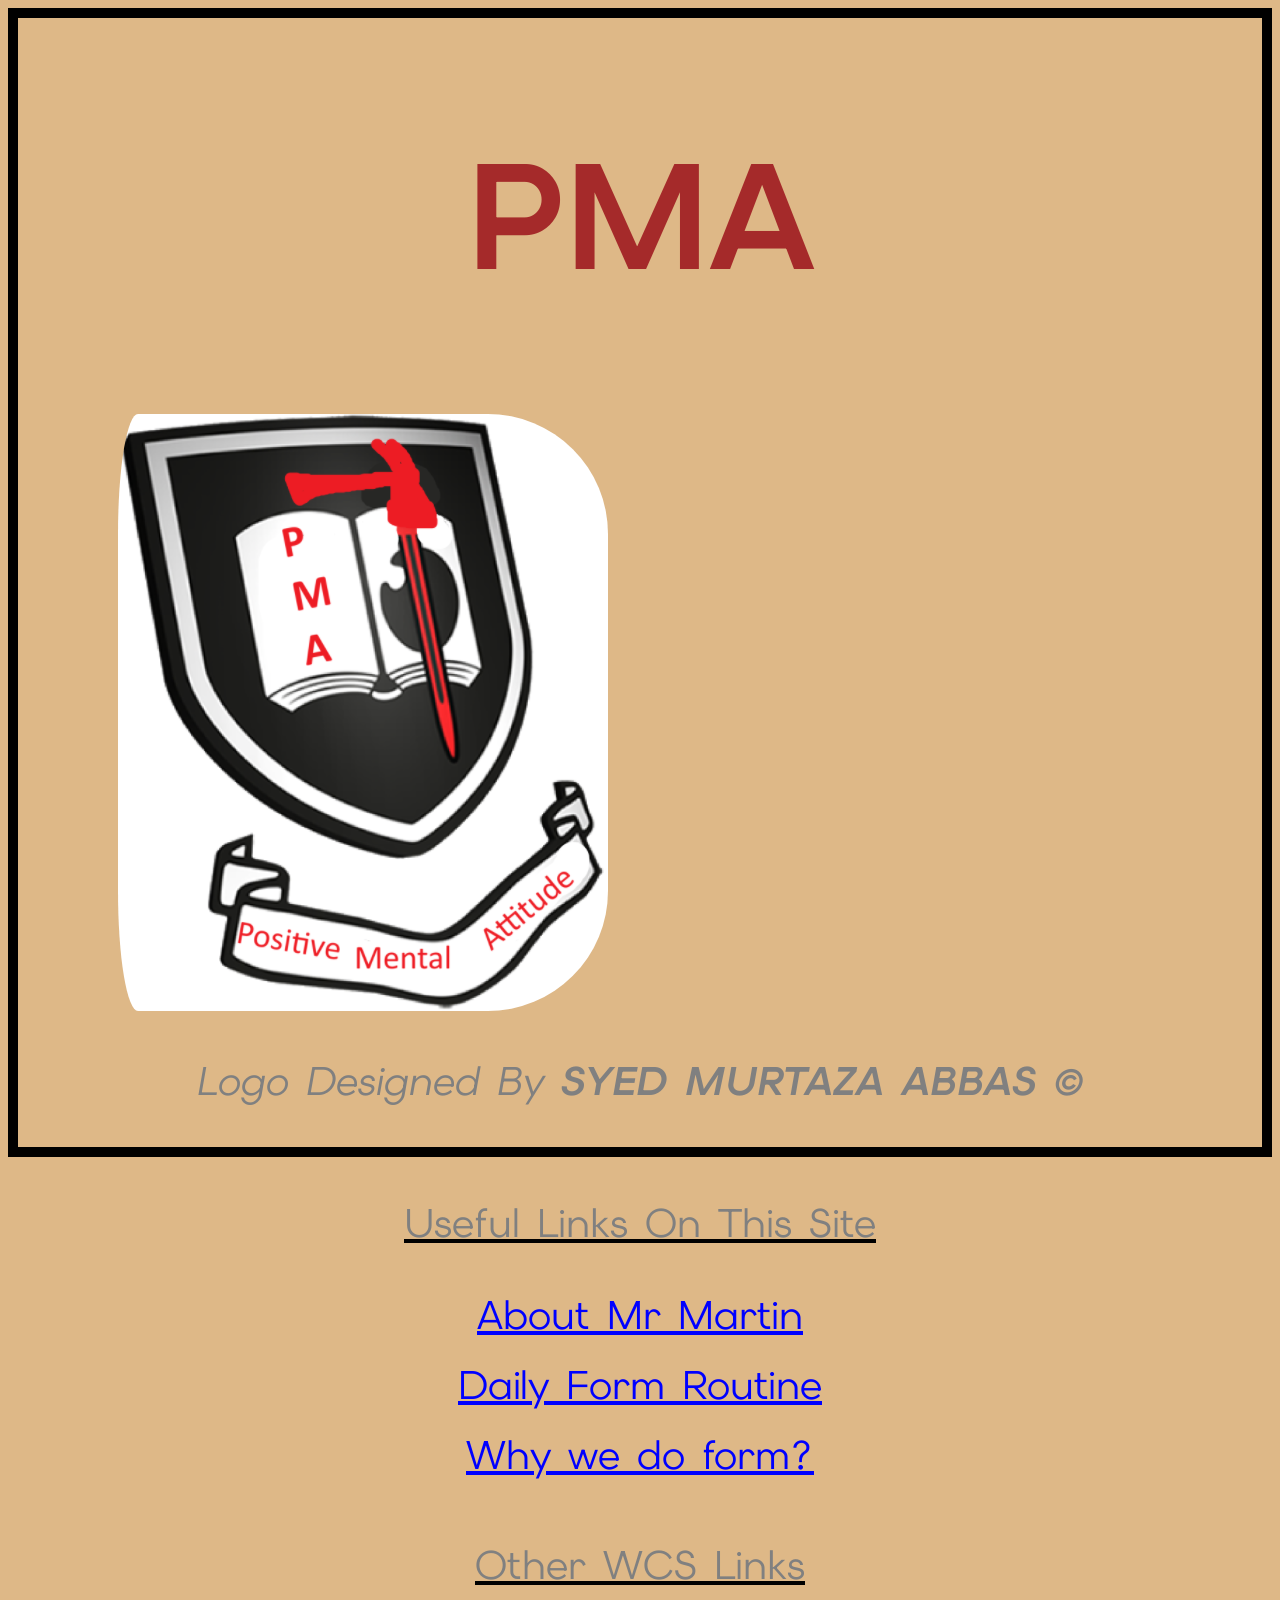
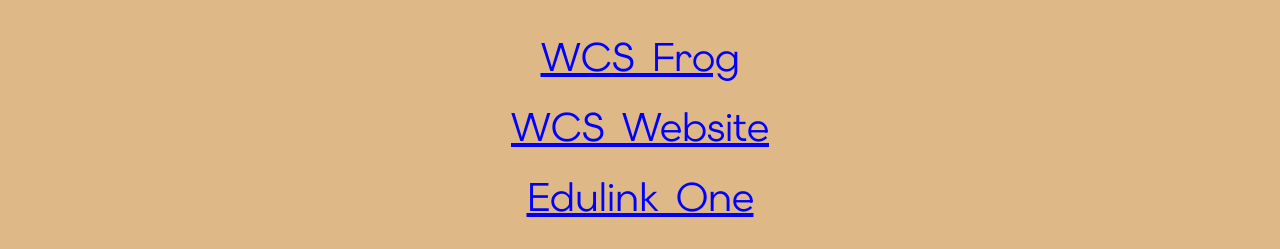
==== index.html @ 17b37154 "remove inline" ====
<!DOCTYPE html>
<html>
    <head>
        <meta charset="UTF-8"/>
       
        <title>Form PMA</title>
        <link rel="stylesheet" href="styles.css">

        <link rel="preconnect" href="https://fonts.googleapis.com"> <link rel="preconnect" href="https://fonts.gstatic.com" crossorigin> <link href="https://fonts.googleapis.com/css2?family=Elms+Sans:ital,wght@0,100..900;1,100..900&display=swap" rel="stylesheet">
        <link rel="icon" type="image/x-icon" href="PMALOGO.png">
    </head>
    <body>
      
        <div style="border: 10px black solid;">
        <b><h1 style="text-align: center;">PMA</h1></b>
        <img style="border-radius: 120px; padding-left: 100px;" src="PMALOGO.png">
        <i><p style="text-align: center;">Logo Designed By <b>SYED MURTAZA ABBAS ©</b></p></i>
        </div>
        
        <u><p style="text-align: center;">Useful Links On This Site</p></u>
        
        <a style="display: block;" href="infoma.html">About Mr Martin</a>
        <br>
        <a style="display: block;" href="DFR.html">Daily Form Routine</a>
        <br>
        <a style="display: block;" href="whyform.html">Why we do form?</a>
        <br>
        <u><p style="text-align: center;">Other WCS Links</p></u>
        <a style="display: block;" href="https://www.frog.wcsc.org.uk">WCS Frog</a>
        <br>
        <a style="display: block;" href="https://www.wcsc.org.uk">WCS Website</a>
        <br>
        <a style="display: block;" href="https://www.edulinkone.com/#!/login">Edulink One</a>
        <br>
    </body>
</html>
---- styles.css ----
h1 {
    color: brown;
    font-size: 150px;
    font-family: "Elms Sans", sans-serif;
}

body {
    background-color: burlywood;
}

p {
    color: grey;
    font-size: 40px;
    font-family: "Elms Sans", sans-serif;
}

li {
    color: grey;
    font-size: 40px;
    font-family: "Elms Sans", sans-serif;
}

a {
    color: blue;
    font-size: 40px;
    font-family: "Elms Sans", sans-serif;
    text-align: center;
}

a:hover {
    cursor: crosshair;
}

h2 {
    font-family: "Elms Sans", sans-serif;
}

h3 {
    font-family: "Elms Sans", sans-serif;
}

.girl {
    align-self: center;
}
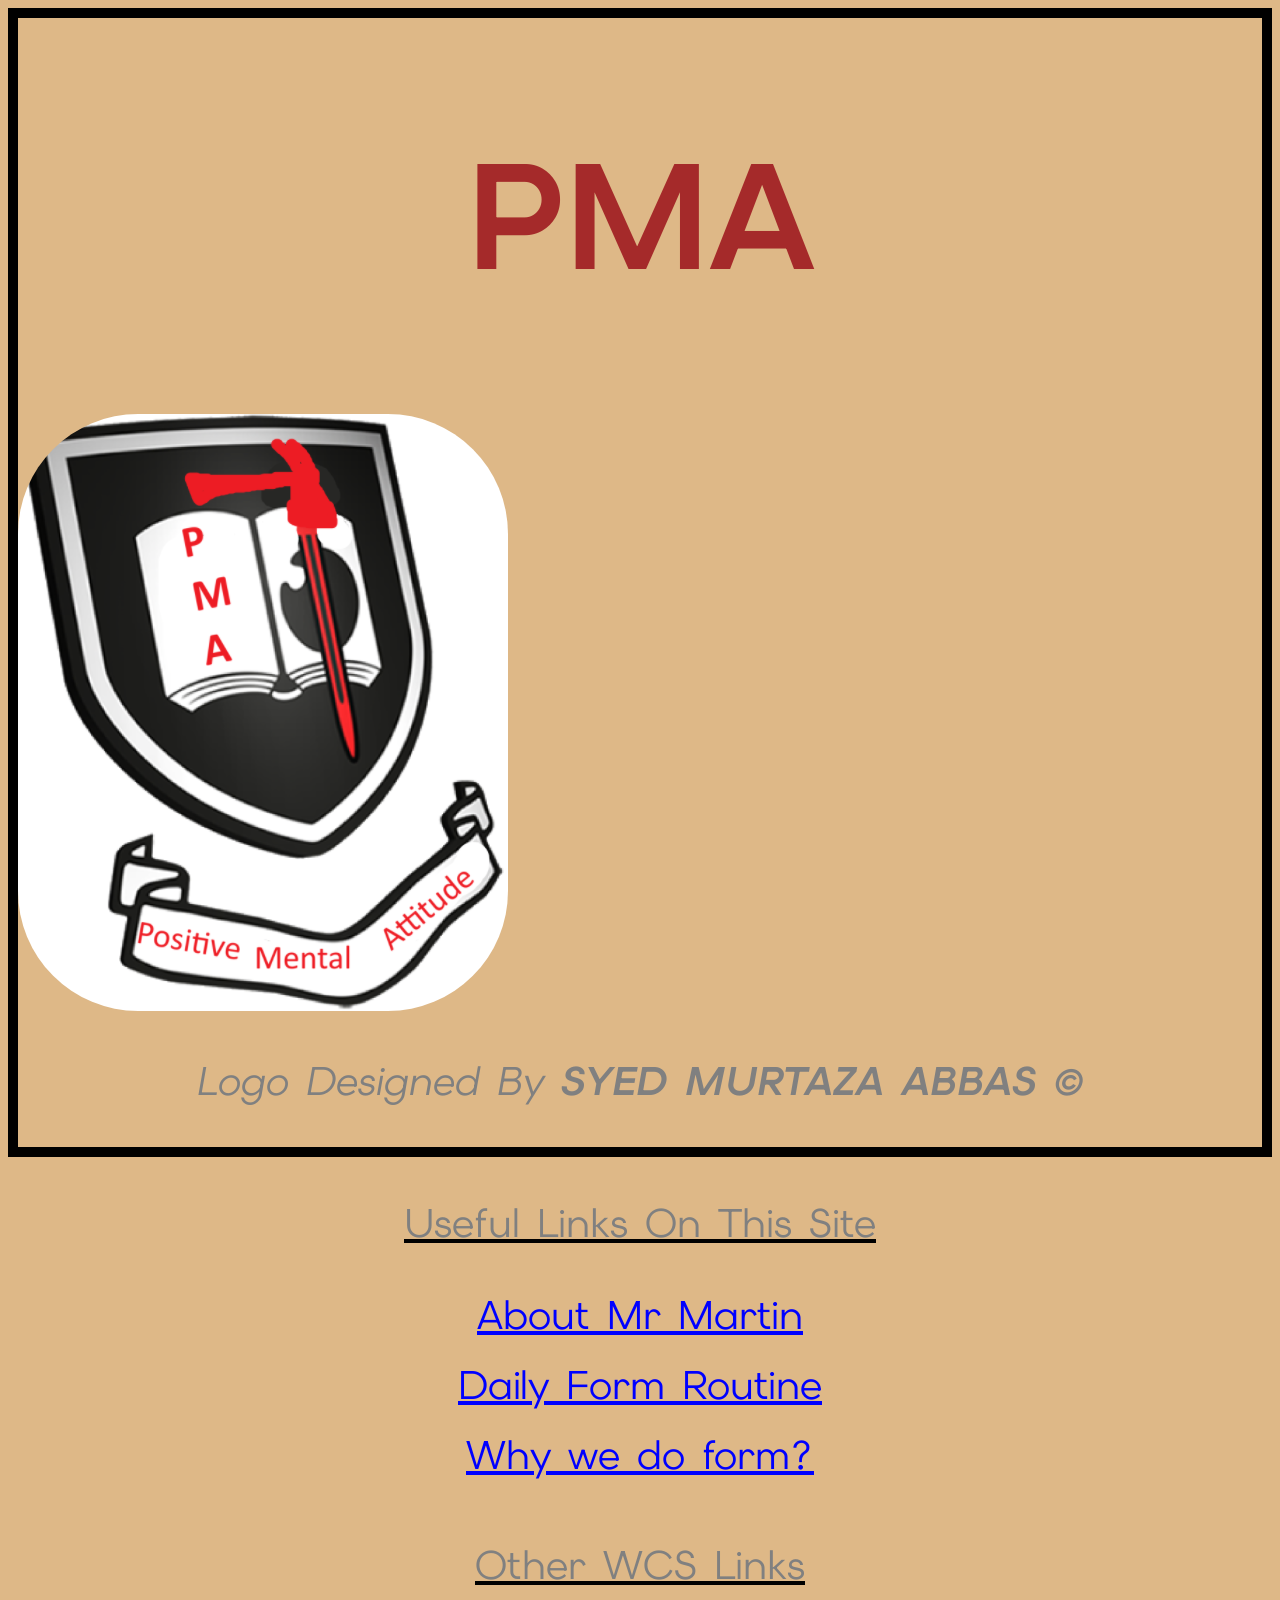
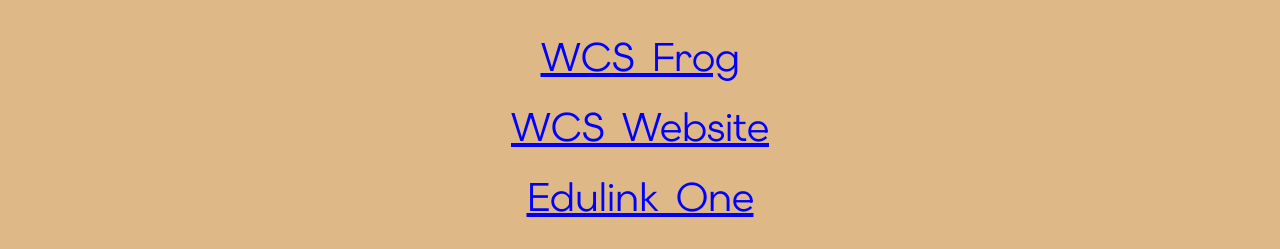
==== commit aa59e0b7: "no more pad" ====
--- a/index.html
+++ b/index.html
@@ -13,7 +13,7 @@
       
         <div style="border: 10px black solid;">
         <b><h1 style="text-align: center;">PMA</h1></b>
-        <img style="border-radius: 120px; padding-left: 100px;" src="PMALOGO.png">
+        <img style="border-radius: 120px;" src="PMALOGO.png">
         <i><p style="text-align: center;">Logo Designed By <b>SYED MURTAZA ABBAS ©</b></p></i>
         </div>
         
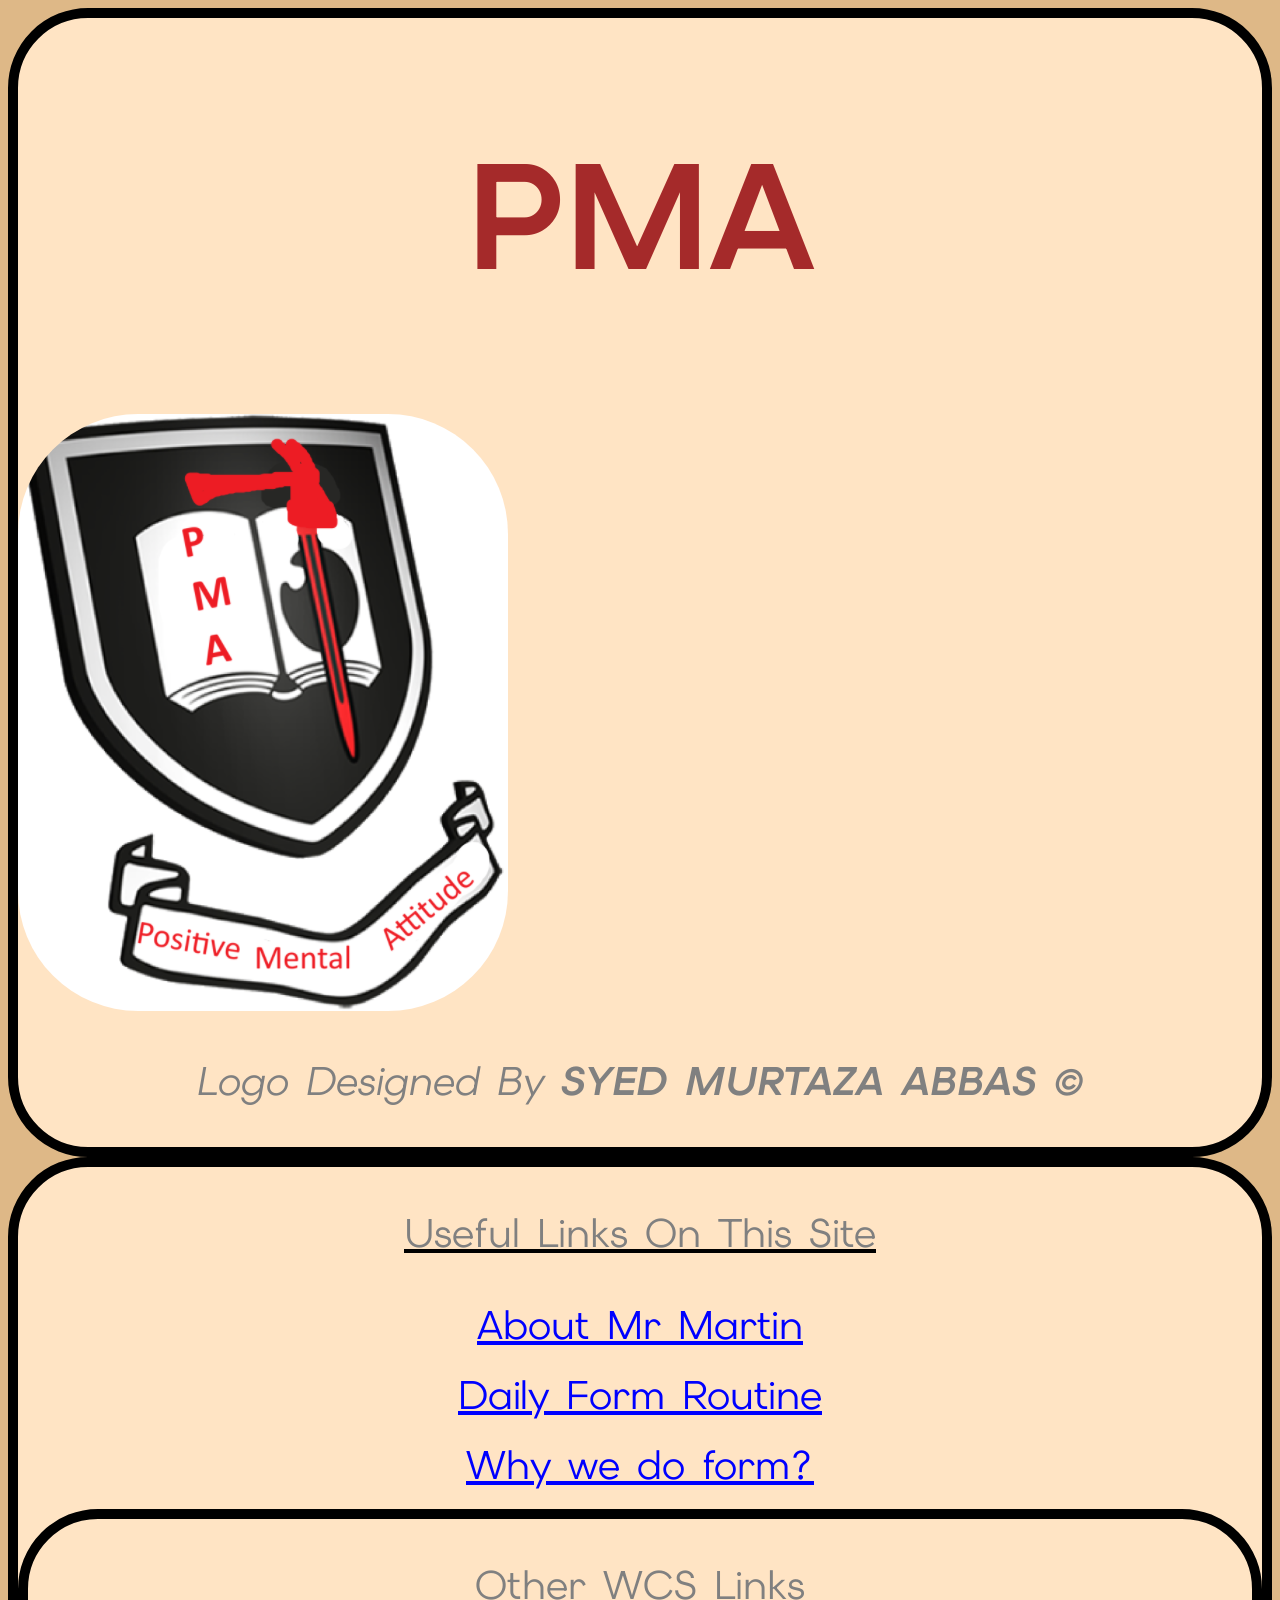
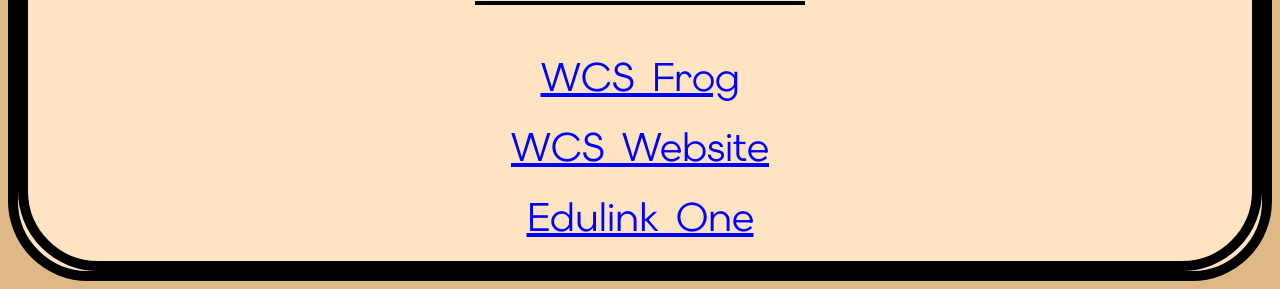
==== commit 178079fb: "index divs" ====
--- a/index.html
+++ b/index.html
@@ -17,6 +17,7 @@
         <i><p style="text-align: center;">Logo Designed By <b>SYED MURTAZA ABBAS ©</b></p></i>
         </div>
         
+        <div style="border: 10px black solid;">
         <u><p style="text-align: center;">Useful Links On This Site</p></u>
         
         <a style="display: block;" href="infoma.html">About Mr Martin</a>
@@ -25,12 +26,17 @@
         <br>
         <a style="display: block;" href="whyform.html">Why we do form?</a>
         <br>
+        
+        <div style="border: 10px black solid;">
         <u><p style="text-align: center;">Other WCS Links</p></u>
+        
         <a style="display: block;" href="https://www.frog.wcsc.org.uk">WCS Frog</a>
         <br>
         <a style="display: block;" href="https://www.wcsc.org.uk">WCS Website</a>
         <br>
         <a style="display: block;" href="https://www.edulinkone.com/#!/login">Edulink One</a>
         <br>
+        </div>
+        
     </body>
 </html>
--- a/styles.css
+++ b/styles.css
@@ -14,10 +14,10 @@
     font-family: "Elms Sans", sans-serif;
 }
 
-li {
-    color: grey;
-    font-size: 40px;
-    font-family: "Elms Sans", sans-serif;
+div {
+    border: 5px gray dashed;
+    border-radius: 80px;
+    background-color: bisque;
 }
 
 a {
@@ -37,8 +37,4 @@
 
 h3 {
     font-family: "Elms Sans", sans-serif;
-}
-
-.girl {
-    align-self: center;
 }
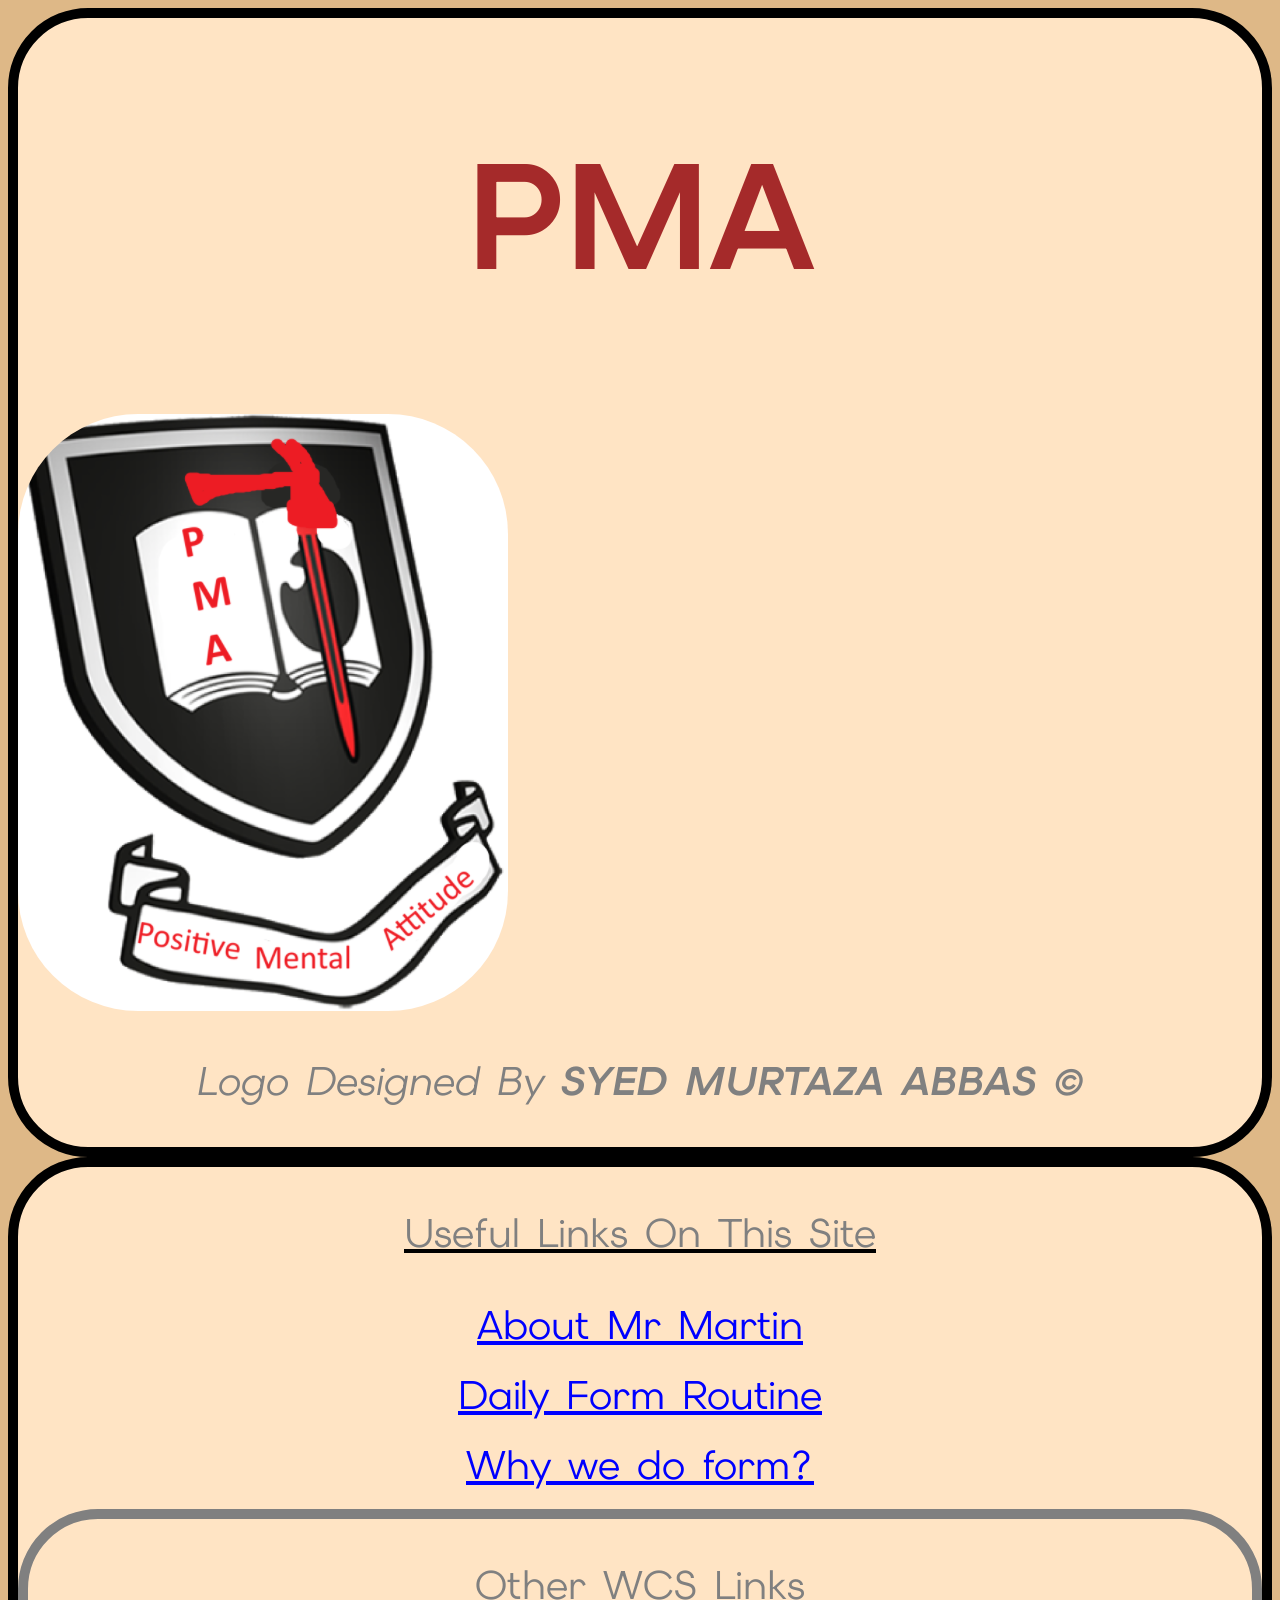
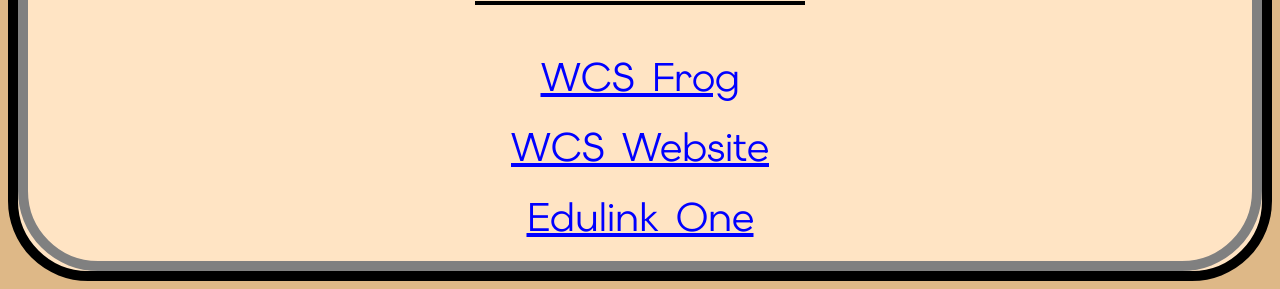
==== commit d322de19: "div color change in index" ====
--- a/index.html
+++ b/index.html
@@ -27,7 +27,7 @@
         <a style="display: block;" href="whyform.html">Why we do form?</a>
         <br>
         
-        <div style="border: 10px black solid;">
+        <div style="border: 10px grey solid;">
         <u><p style="text-align: center;">Other WCS Links</p></u>
         
         <a style="display: block;" href="https://www.frog.wcsc.org.uk">WCS Frog</a>
@@ -37,6 +37,6 @@
         <a style="display: block;" href="https://www.edulinkone.com/#!/login">Edulink One</a>
         <br>
         </div>
-        
+
     </body>
 </html>
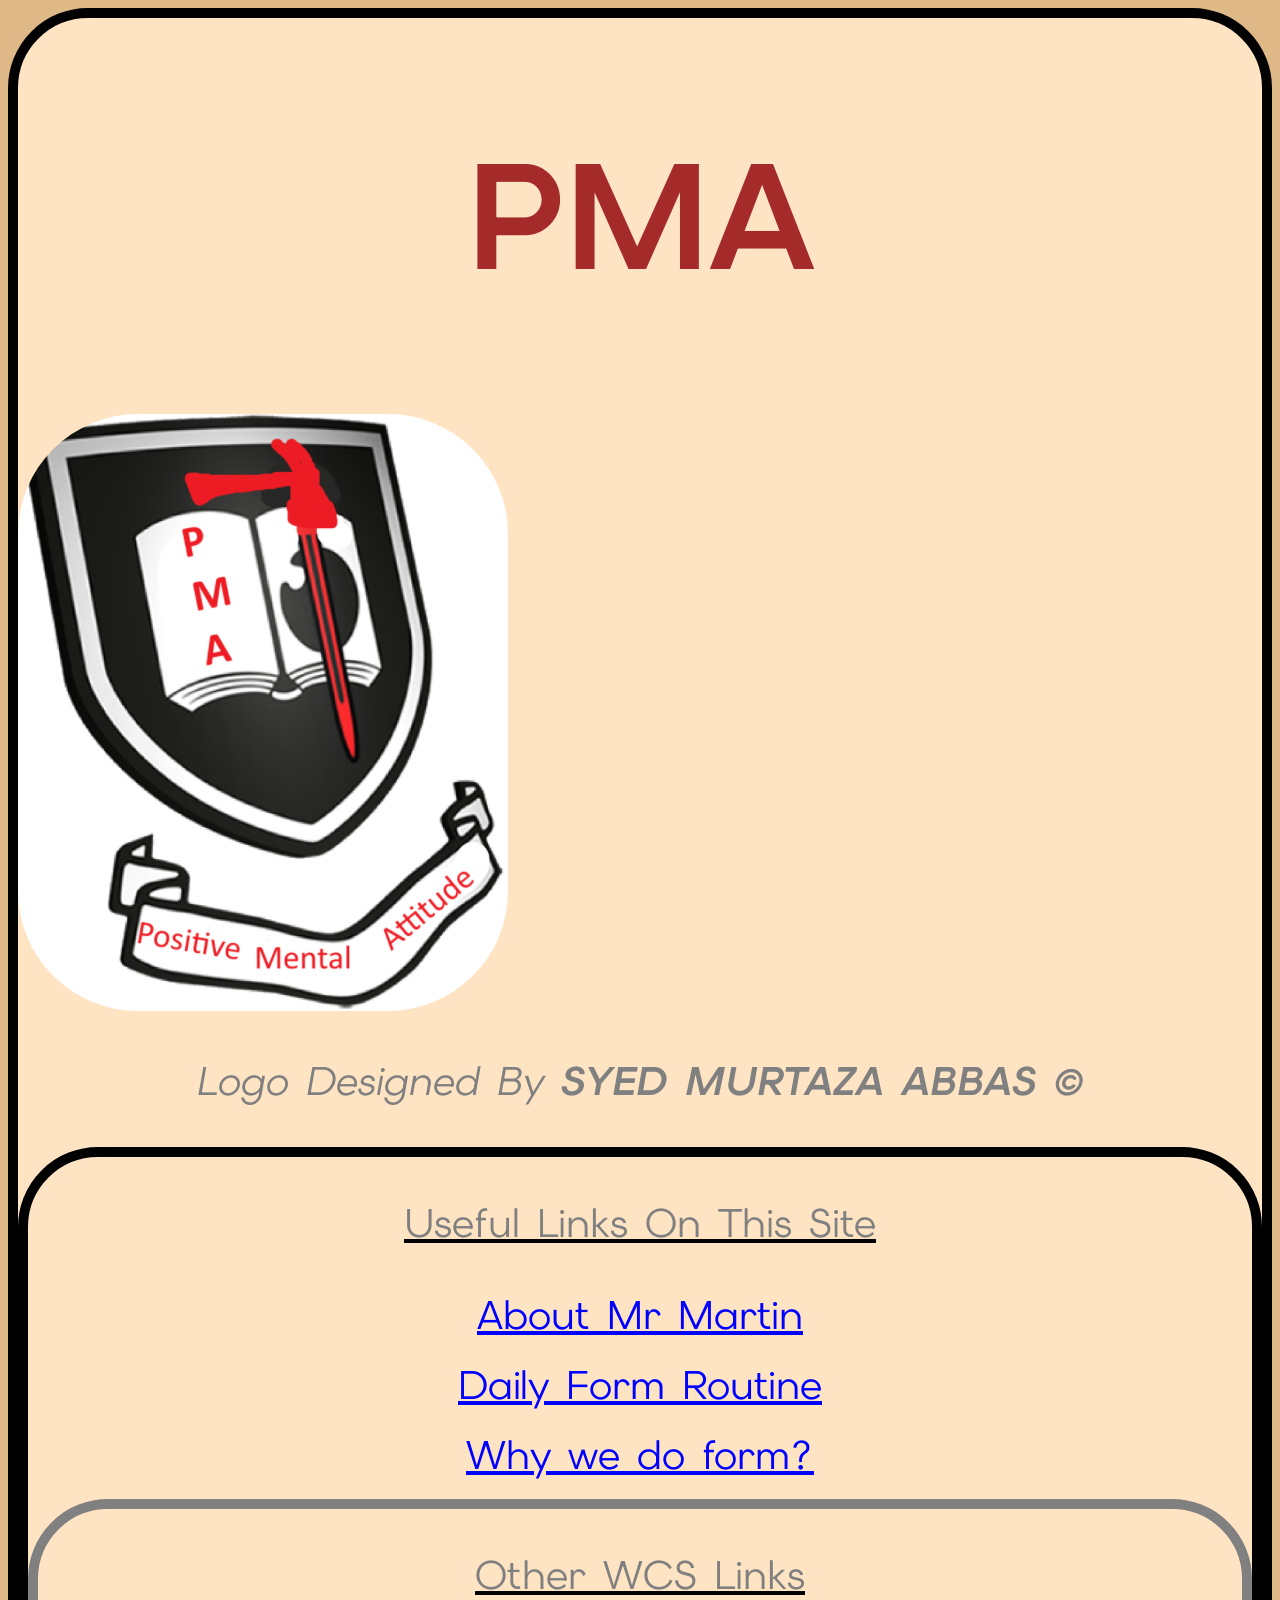
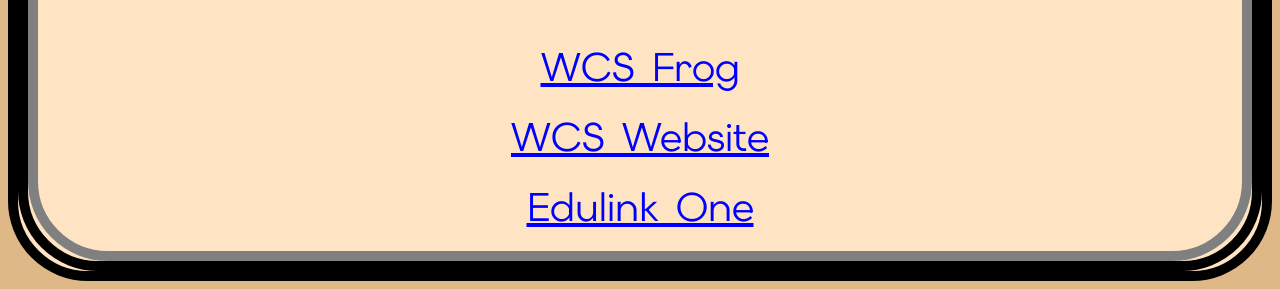
==== commit e96c49fd: "index airpod" ====
--- a/index.html
+++ b/index.html
@@ -15,7 +15,6 @@
         <b><h1 style="text-align: center;">PMA</h1></b>
         <img style="border-radius: 120px;" src="PMALOGO.png">
         <i><p style="text-align: center;">Logo Designed By <b>SYED MURTAZA ABBAS ©</b></p></i>
-        </div>
         
         <div style="border: 10px black solid;">
         <u><p style="text-align: center;">Useful Links On This Site</p></u>
@@ -30,7 +29,7 @@
         <div style="border: 10px grey solid;">
         <u><p style="text-align: center;">Other WCS Links</p></u>
         
-        <a style="display: block;" href="https://www.frog.wcsc.org.uk">WCS Frog</a>
+        <a style="display: block;" href="https://frog.wcsc.org.uk">WCS Frog</a>
         <br>
         <a style="display: block;" href="https://www.wcsc.org.uk">WCS Website</a>
         <br>
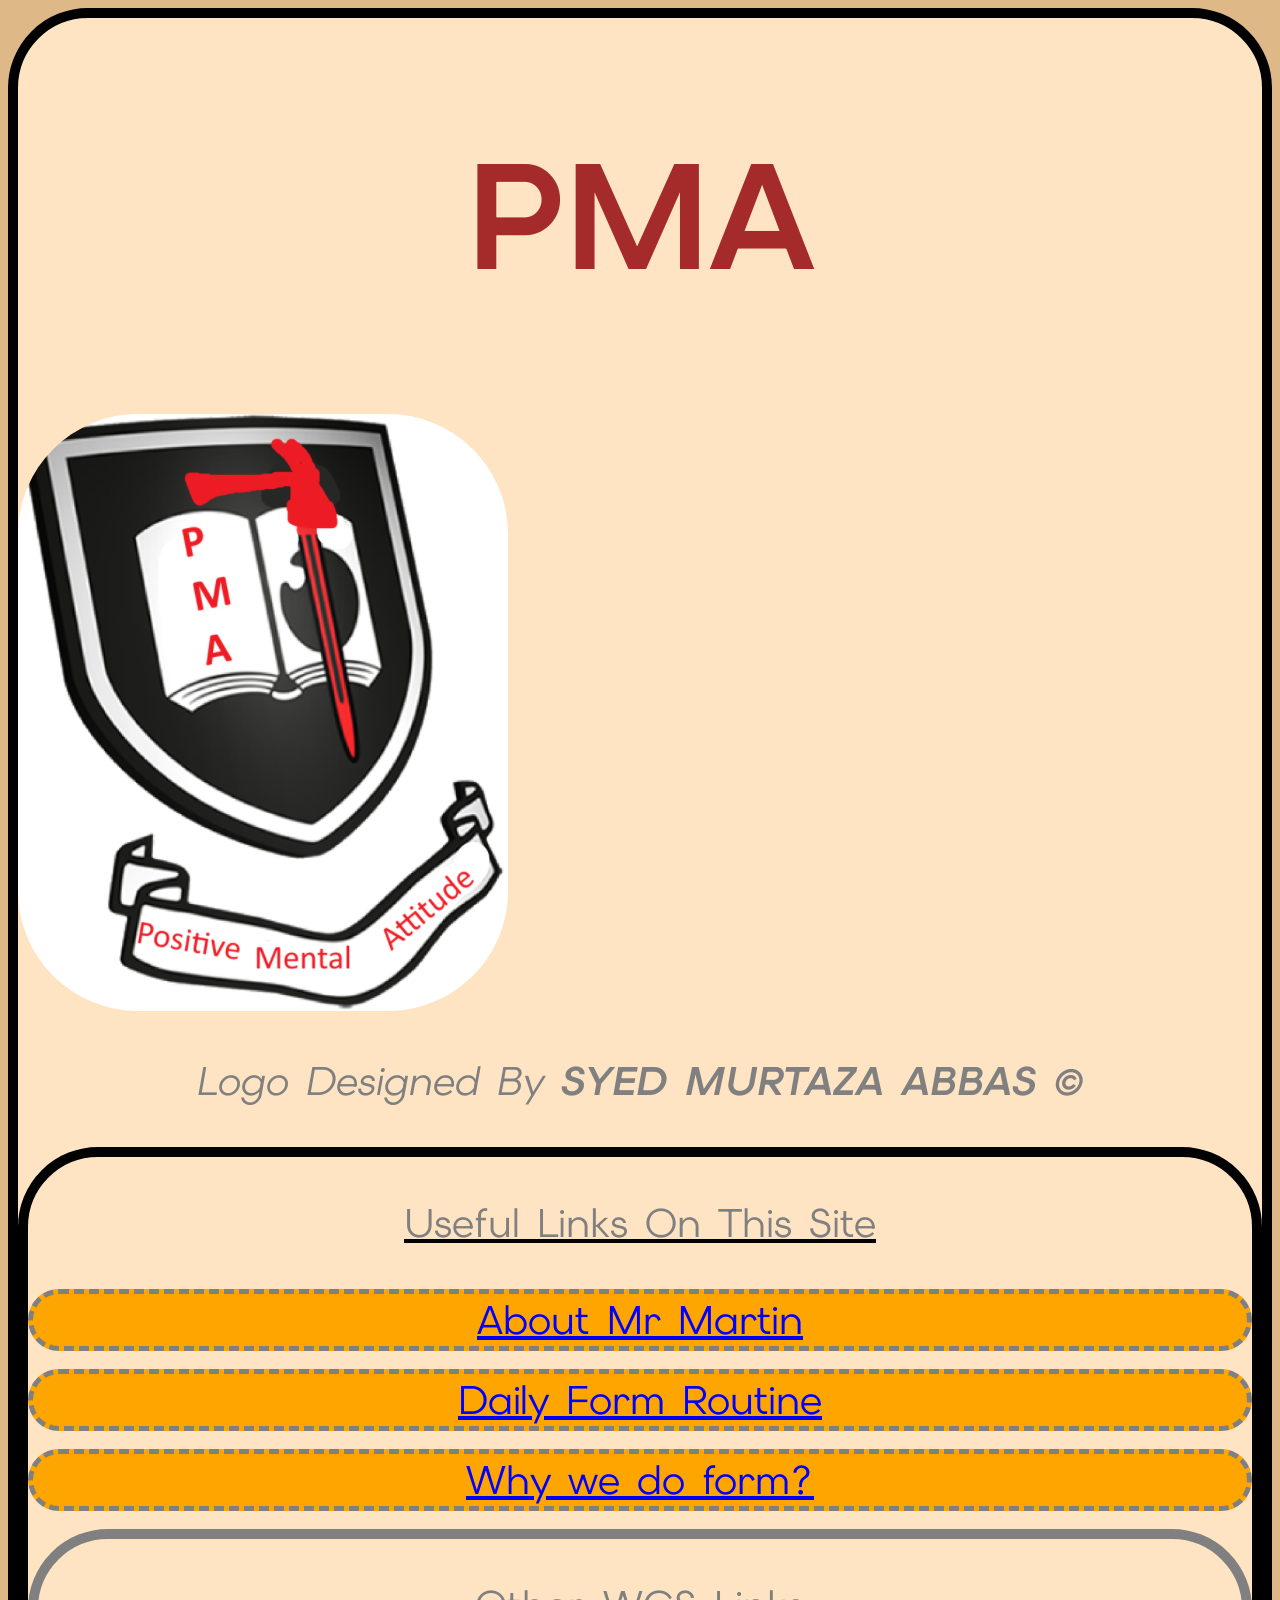
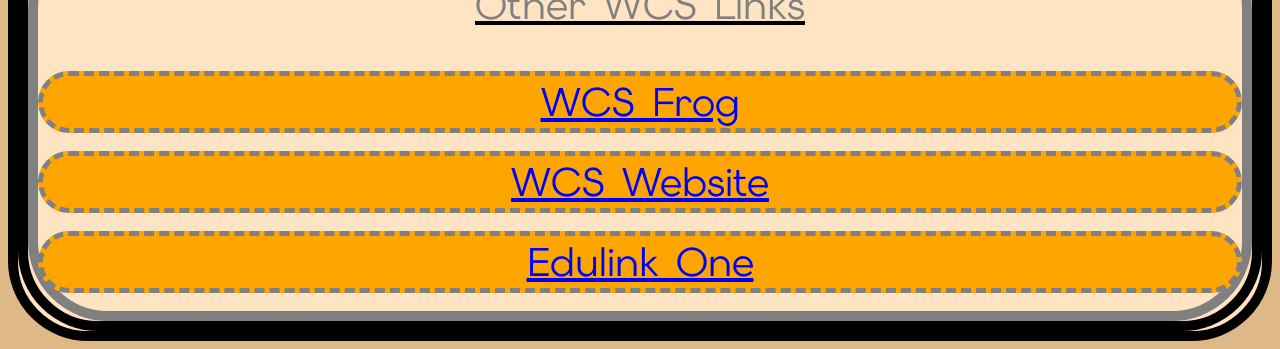
==== commit 933ff65e: "link styles" ====
--- a/index.html
+++ b/index.html
@@ -19,21 +19,21 @@
         <div style="border: 10px black solid;">
         <u><p style="text-align: center;">Useful Links On This Site</p></u>
         
-        <a style="display: block;" href="infoma.html">About Mr Martin</a>
+        <a style="display: block;" class="back-home" href="infoma.html">About Mr Martin</a>
         <br>
-        <a style="display: block;" href="DFR.html">Daily Form Routine</a>
+        <a style="display: block;" class="back-home" href="DFR.html">Daily Form Routine</a>
         <br>
-        <a style="display: block;" href="whyform.html">Why we do form?</a>
+        <a style="display: block;" class="back-home" href="whyform.html">Why we do form?</a>
         <br>
         
         <div style="border: 10px grey solid;">
         <u><p style="text-align: center;">Other WCS Links</p></u>
         
-        <a style="display: block;" href="https://frog.wcsc.org.uk">WCS Frog</a>
+        <a style="display: block;" class="back-home" href="https://frog.wcsc.org.uk">WCS Frog</a>
         <br>
-        <a style="display: block;" href="https://www.wcsc.org.uk">WCS Website</a>
+        <a style="display: block;" class="back-home" href="https://www.wcsc.org.uk">WCS Website</a>
         <br>
-        <a style="display: block;" href="https://www.edulinkone.com/#!/login">Edulink One</a>
+        <a style="display: block;" class="back-home" href="https://www.edulinkone.com/#!/login">Edulink One</a>
         <br>
         </div>
 
--- a/styles.css
+++ b/styles.css
@@ -28,11 +28,18 @@
 }
 
 a:hover {
-    cursor: crosshair;
+    cursor: pointer;
 }
 
+.back-home {
+    background-color: orange;
+    border: 5px gray dashed;
+    border-radius: 80px;
+}
 h2 {
     font-family: "Elms Sans", sans-serif;
+    text-align: center;
+    font-size: 50px;
 }
 
 h3 {
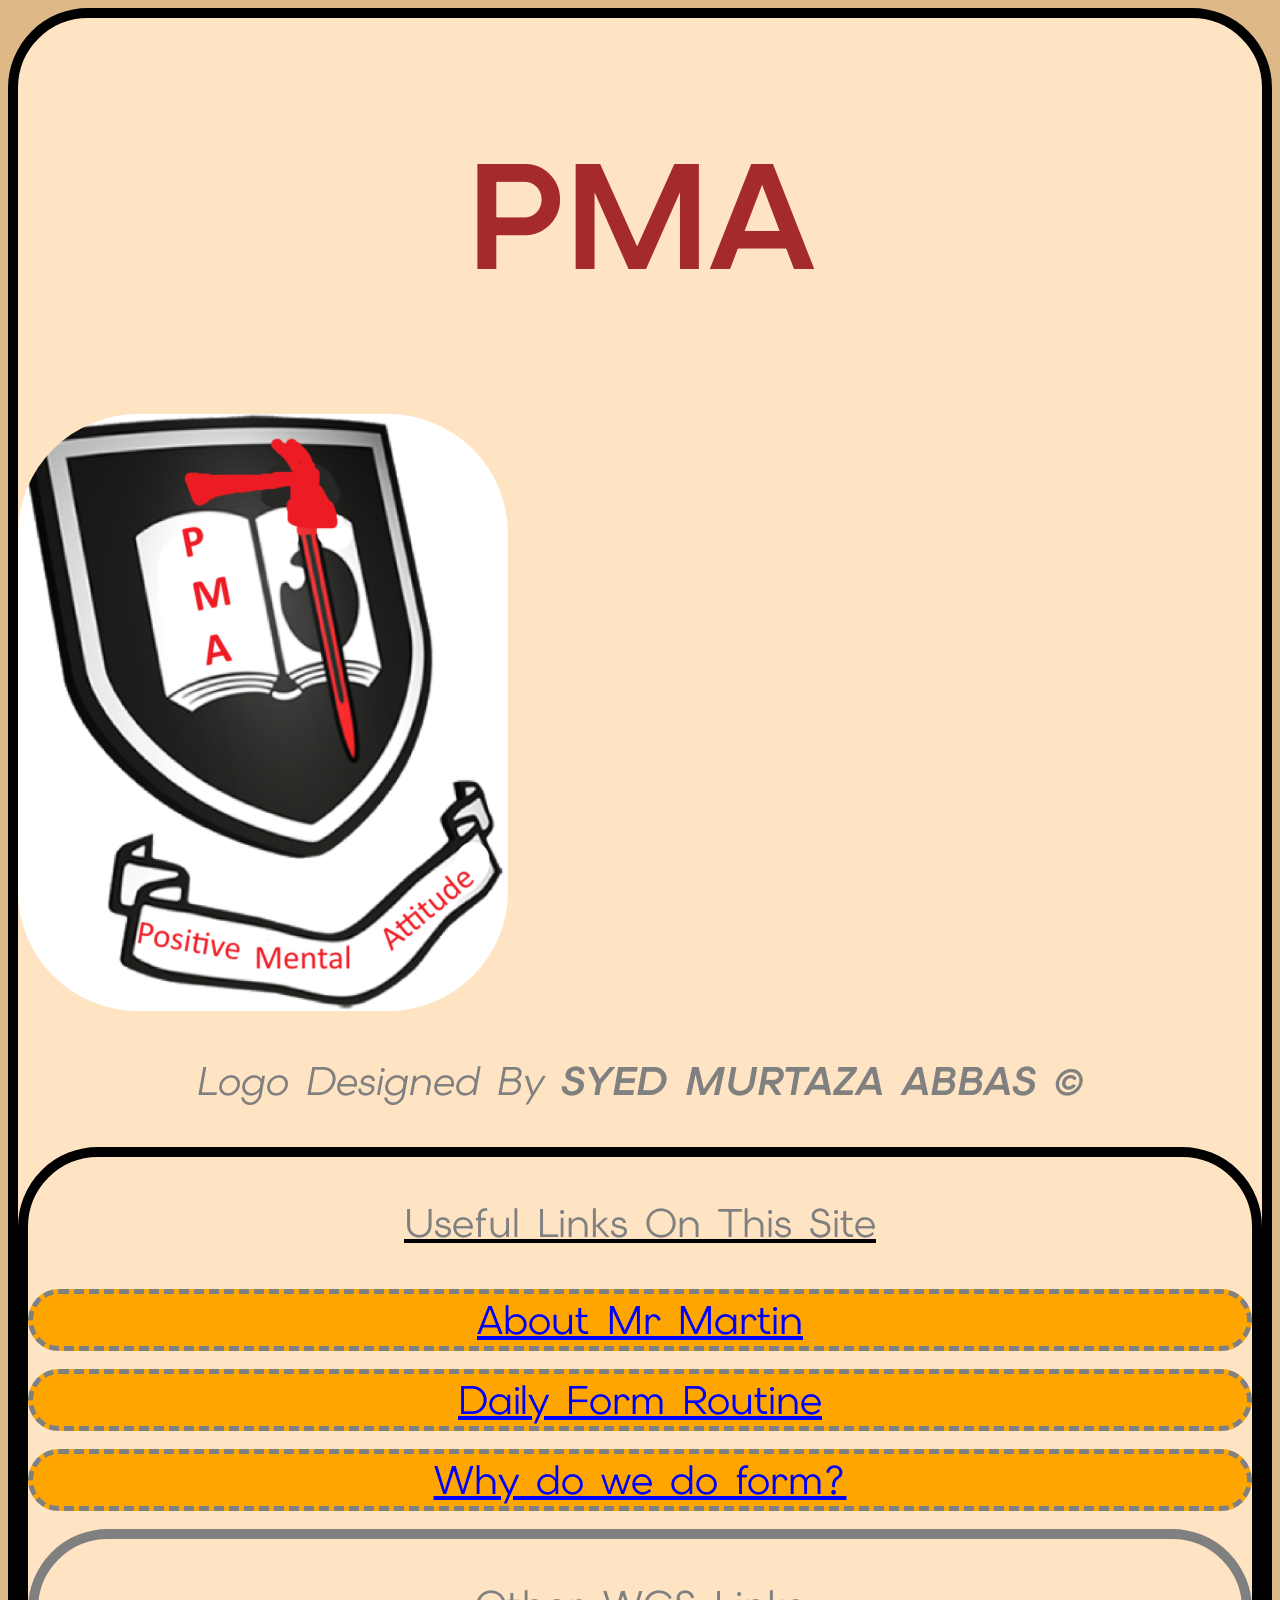
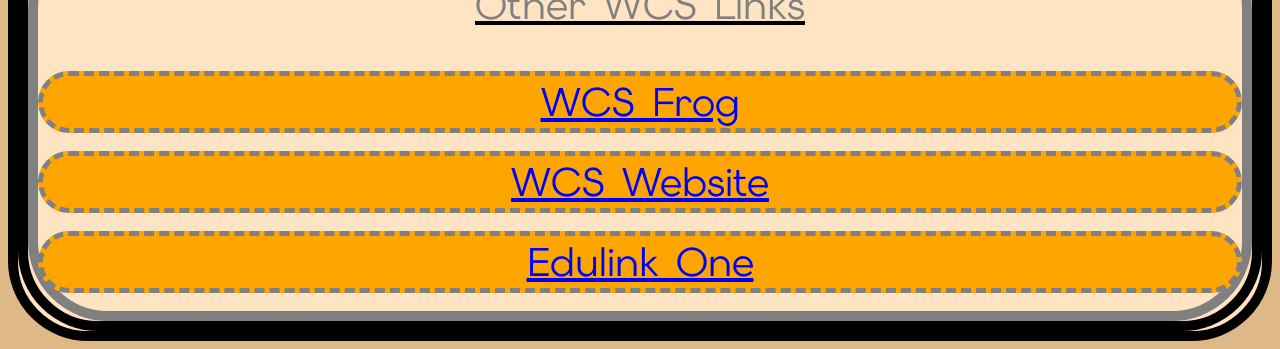
==== commit bff70c3e: "add a do" ====
--- a/index.html
+++ b/index.html
@@ -23,7 +23,7 @@
         <br>
         <a style="display: block;" class="back-home" href="DFR.html">Daily Form Routine</a>
         <br>
-        <a style="display: block;" class="back-home" href="whyform.html">Why we do form?</a>
+        <a style="display: block;" class="back-home" href="whyform.html">Why do we do form?</a>
         <br>
         
         <div style="border: 10px grey solid;">
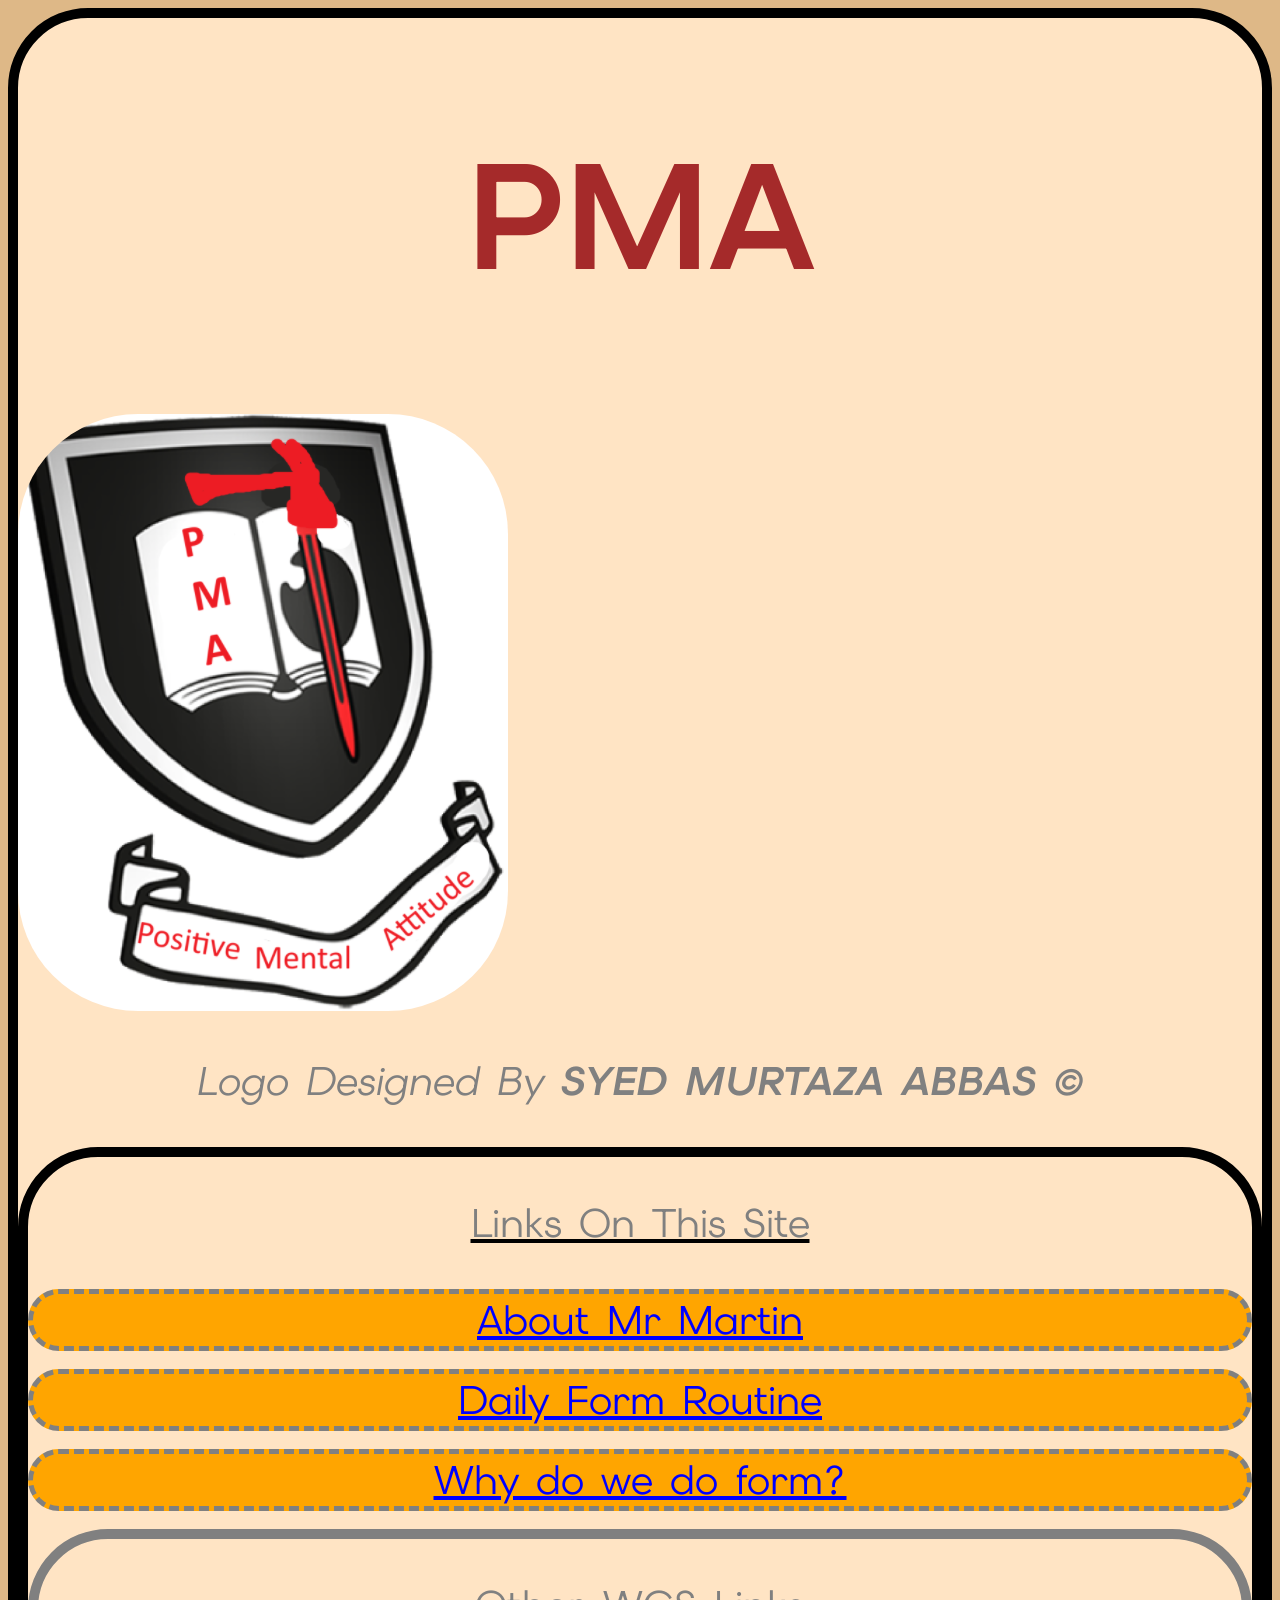
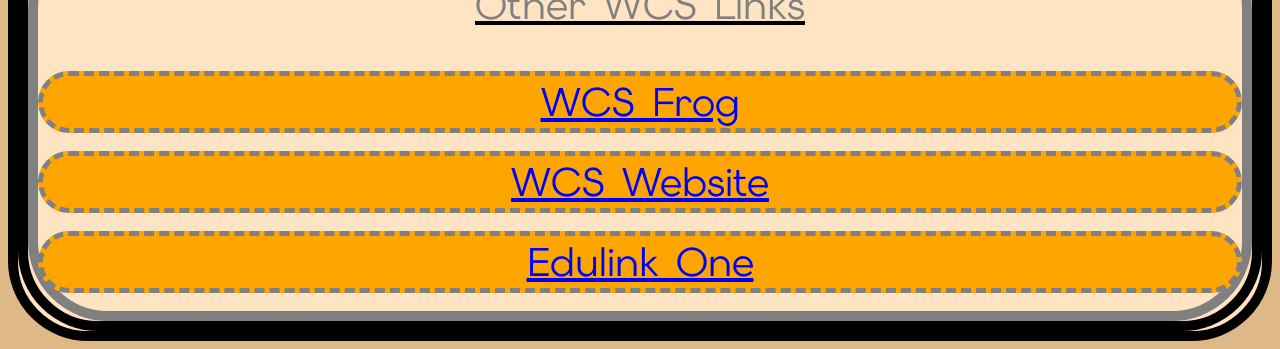
==== commit 1c923151: "useful removal" ====
--- a/index.html
+++ b/index.html
@@ -17,7 +17,7 @@
         <i><p style="text-align: center;">Logo Designed By <b>SYED MURTAZA ABBAS ©</b></p></i>
         
         <div style="border: 10px black solid;">
-        <u><p style="text-align: center;">Useful Links On This Site</p></u>
+        <u><p style="text-align: center;">Links On This Site</p></u>
         
         <a style="display: block;" class="back-home" href="infoma.html">About Mr Martin</a>
         <br>
